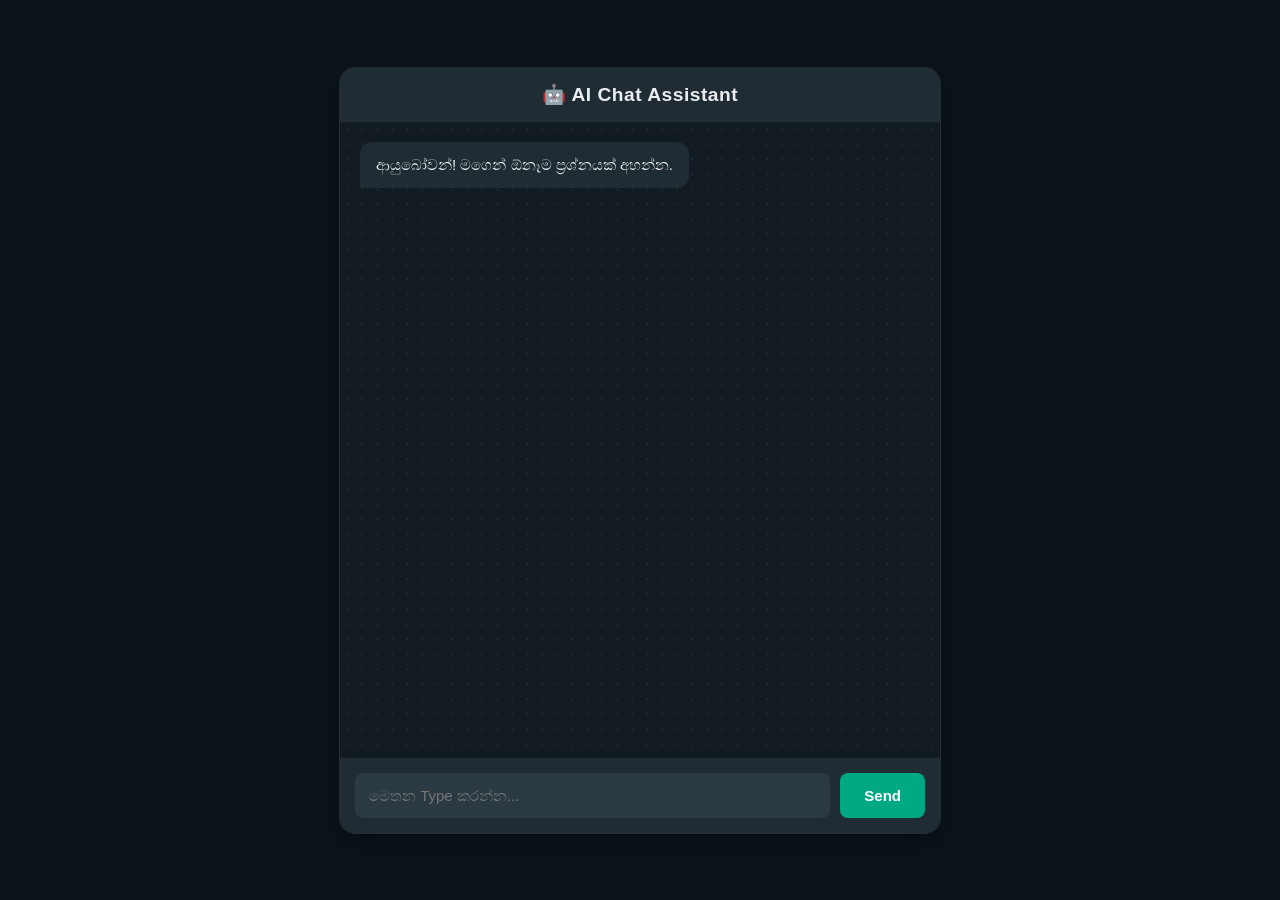
==== ai.html @ 6d9f93ca "Add files via upload" ====
<!DOCTYPE html>
<html lang="si">
<head>
    <meta charset="UTF-8">
    <meta name="viewport" content="width=device-width, initial-scale=1.0">
    <title>Advanced AI Chat Assistant</title>
    <style>
        :root {
            --bg-color: #0b141a;
            --card-bg: #111b21;
            --text-color: #e9edef;
            --primary-blue: #00a884;
            --user-bubble: #005c4b;
            --ai-bubble: #202c33;
        }

        body {
            font-family: 'Segoe UI', Tahoma, Geneva, Verdana, sans-serif;
            background-color: var(--bg-color);
            color: var(--text-color);
            display: flex;
            justify-content: center;
            align-items: center;
            height: 100vh;
            margin: 0;
        }

        .chat-wrapper {
            width: 100%;
            max-width: 600px;
            height: 85vh;
            background-color: var(--card-bg);
            border-radius: 16px;
            box-shadow: 0 8px 24px rgba(0,0,0,0.3);
            display: flex;
            flex-direction: column;
            overflow: hidden;
            border: 1px solid #222e35;
        }

        .chat-header {
            background-color: #202c33;
            padding: 15px 20px;
            text-align: center;
            font-size: 1.2rem;
            font-weight: bold;
            border-bottom: 1px solid #222e35;
            letter-spacing: 0.5px;
        }

        .chat-box {
            flex: 1;
            padding: 20px;
            overflow-y: auto;
            display: flex;
            flex-direction: column;
            gap: 15px;
            background-image: radial-gradient(#202c33 1px, transparent 0);
            background-size: 15px 15px;
        }

        .msg {
            max-width: 75%;
            padding: 12px 16px;
            border-radius: 12px;
            font-size: 15px;
            line-height: 1.5;
            word-wrap: break-word;
            animation: fadeIn 0.3s ease-in-out;
        }

        @keyframes fadeIn {
            from { opacity: 0; transform: translateY(10px); }
            to { opacity: 1; transform: translateY(0); }
        }

        .user-msg {
            background-color: var(--user-bubble);
            color: #fff;
            align-self: flex-end;
            border-bottom-right-radius: 2px;
        }

        .ai-msg {
            background-color: var(--ai-bubble);
            color: var(--text-color);
            align-self: flex-start;
            border-bottom-left-radius: 2px;
        }

        .input-area {
            padding: 15px;
            background-color: #202c33;
            display: flex;
            gap: 10px;
            align-items: center;
        }

        input[type="text"] {
            flex: 1;
            padding: 14px;
            background-color: #2a3942;
            border: none;
            border-radius: 8px;
            color: white;
            font-size: 15px;
            outline: none;
            transition: 0.2s;
        }

        input[type="text"]:focus {
            background-color: #374248;
        }

        button {
            padding: 14px 24px;
            background-color: var(--primary-blue);
            color: white;
            border: none;
            border-radius: 8px;
            font-size: 15px;
            font-weight: bold;
            cursor: pointer;
            transition: background 0.2s, transform 0.1s;
        }

        button:hover {
            background-color: #009675;
        }

        button:active {
            transform: scale(0.98);
        }

        button:disabled {
            background-color: #555;
            cursor: not-allowed;
        }

        .typing-indicator {
            font-style: italic;
            color: #8696a0;
            display: none;
            align-self: flex-start;
        }

        /* Scrollbar Styling */
        ::-webkit-scrollbar { width: 6px; }
        ::-webkit-scrollbar-thumb { background: #374248; border-radius: 10px; }
    </style>
</head>
<body>

<div class="chat-wrapper">
    <div class="chat-header">🤖 AI Chat Assistant</div>
    <div class="chat-box" id="chatBox">
        <div class="msg ai-msg">ආයුබෝවන්! මගෙන් ඕනෑම ප්‍රශ්නයක් අහන්න.</div>
        <div class="typing-indicator id="typing">පිළිතුර ලියමින් පවතී...</div>
    </div>
    <div class="input-area">
        <input type="text" id="userInput" placeholder="මෙතන Type කරන්න..." onkeydown="if(event.key === 'Enter') sendMessage()">
        <button id="sendBtn" onclick="sendMessage()">Send</button>
    </div>
</div>

<script>
    async function sendMessage() {
        const inputElement = document.getElementById('userInput');
        const chatBox = document.getElementById('chatBox');
        const sendBtn = document.getElementById('sendBtn');
        
        const prompt = inputElement.value.trim();
        if (!prompt) return;

        // 1. User මැසේජ් එක Chat එකට එකතු කිරීම
        const userDiv = document.createElement('div');
        userDiv.className = 'msg user-msg';
        userDiv.innerText = prompt;
        chatBox.appendChild(userDiv);
        
        // Input එක හිස් කිරීම
        inputElement.value = '';
        inputElement.disabled = true;
        sendBtn.disabled = true;

        // Typing Indicator එක පෙන්වීම සහ Scroll කිරීම
        const typingIndicator = document.getElementById('typing');
        chatBox.appendChild(typingIndicator); // Indicator එක අන්තිමට තියාගන්න
        typingIndicator.style.display = 'block';
        chatBox.scrollTop = chatBox.scrollHeight;

        try {
            // API එකට Request එක යැවීම
            const apiUrl = `https://workers.dev{encodeURIComponent(prompt)}`;
            const response = await fetch(apiUrl);
            
            if (!response.ok) throw new Error();

            const replyText = await response.text();

            // 2. AI මැසේජ් එක Chat එකට එකතු කිරීම
            const aiDiv = document.createElement('div');
            aiDiv.className = 'msg ai-msg';
            aiDiv.innerText = replyText;
            chatBox.appendChild(aiDiv);

        } catch (error) {
            const errorDiv = document.createElement('div');
            errorDiv.className = 'msg ai-msg';
            errorDiv.style.color = '#ff6b6b';
            errorDiv.innerText = 'කණගාටුයි, පිළිතුර ලබාගැනීමේදී දෝෂයක් සිදුවුණා.';
            chatBox.appendChild(errorDiv);
        } finally {
            // අවසාන වශයෙන් සියල්ල සාමාන්‍ය තත්ත්වයට පත් කිරීම
            typingIndicator.style.display = 'none';
            inputElement.disabled = false;
            sendBtn.disabled = false;
            inputElement.focus();
            chatBox.scrollTop = chatBox.scrollHeight;
        }
    }
</script>

</body>
</html>
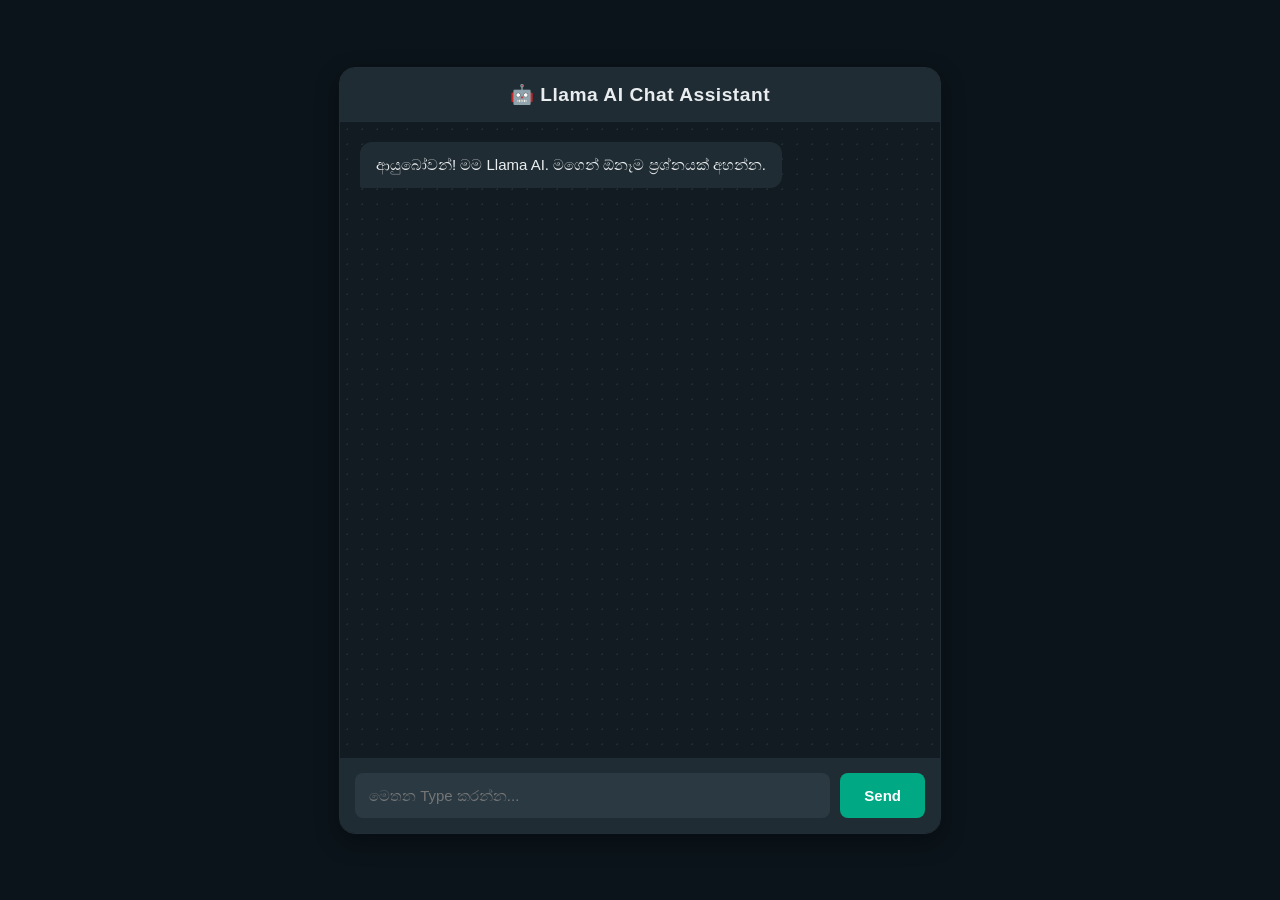
==== commit a2fd8ee7: "Update and rename i.html to ai.html" ====
--- a/ai.html
+++ b/ai.html
@@ -1,10 +1,9 @@
-
 <!DOCTYPE html>
 <html lang="si">
 <head>
     <meta charset="UTF-8">
     <meta name="viewport" content="width=device-width, initial-scale=1.0">
-    <title>Advanced AI Chat Assistant</title>
+    <title>AI Chat Assistant (No Key Required)</title>
     <style>
         :root {
             --bg-color: #0b141a;
@@ -129,10 +128,6 @@
             background-color: #009675;
         }
 
-        button:active {
-            transform: scale(0.98);
-        }
-
         button:disabled {
             background-color: #555;
             cursor: not-allowed;
@@ -145,7 +140,6 @@
             align-self: flex-start;
         }
 
-        /* Scrollbar Styling */
         ::-webkit-scrollbar { width: 6px; }
         ::-webkit-scrollbar-thumb { background: #374248; border-radius: 10px; }
     </style>
@@ -153,10 +147,10 @@
 <body>
 
 <div class="chat-wrapper">
-    <div class="chat-header">🤖 AI Chat Assistant</div>
+    <div class="chat-header">🤖 Llama AI Chat Assistant</div>
     <div class="chat-box" id="chatBox">
-        <div class="msg ai-msg">ආයුබෝවන්! මගෙන් ඕනෑම ප්‍රශ්නයක් අහන්න.</div>
-        <div class="typing-indicator id="typing">පිළිතුර ලියමින් පවතී...</div>
+        <div class="msg ai-msg">ආයුබෝවන්! මම Llama AI. මගෙන් ඕනෑම ප්‍රශ්නයක් අහන්න.</div>
+        <div class="typing-indicator" id="typing">පිළිතුර ලියමින් පවතී...</div>
     </div>
     <div class="input-area">
         <input type="text" id="userInput" placeholder="මෙතන Type කරන්න..." onkeydown="if(event.key === 'Enter') sendMessage()">
@@ -169,50 +163,60 @@
         const inputElement = document.getElementById('userInput');
         const chatBox = document.getElementById('chatBox');
         const sendBtn = document.getElementById('sendBtn');
+        const typingIndicator = document.getElementById('typing');
         
         const prompt = inputElement.value.trim();
         if (!prompt) return;
 
-        // 1. User මැසේජ් එක Chat එකට එකතු කිරීම
+        // User Message එක එකතු කිරීම
         const userDiv = document.createElement('div');
         userDiv.className = 'msg user-msg';
         userDiv.innerText = prompt;
-        chatBox.appendChild(userDiv);
+        chatBox.insertBefore(userDiv, typingIndicator);
         
-        // Input එක හිස් කිරීම
         inputElement.value = '';
         inputElement.disabled = true;
         sendBtn.disabled = true;
 
-        // Typing Indicator එක පෙන්වීම සහ Scroll කිරීම
-        const typingIndicator = document.getElementById('typing');
-        chatBox.appendChild(typingIndicator); // Indicator එක අන්තිමට තියාගන්න
         typingIndicator.style.display = 'block';
         chatBox.scrollTop = chatBox.scrollHeight;
 
         try {
-            // API එකට Request එක යැවීම
-            const apiUrl = `https://workers.dev{encodeURIComponent(prompt)}`;
-            const response = await fetch(apiUrl);
+            // නිදහස් Hugging Face serverless API එකක් (කිසිදු CORS Block එකක් සිදු නොවේ)
+            const response = await fetch("https://huggingface.co", {
+                method: "POST",
+                headers: { "Content-Type": "application/json" },
+                body: JSON.stringify({
+                    inputs: prompt,
+                    parameters: { max_new_tokens: 250 }
+                })
+            });
+
+            if (!response.ok) throw new Error();
+
+            const data = await response.json();
             
-            if (!response.ok) throw new Error();
-
-            const replyText = await response.text();
-
-            // 2. AI මැසේජ් එක Chat එකට එකතු කිරීම
+            // ලැබෙන දත්ත වලින් අදාළ text කොටස පමණක් වෙන් කර ගැනීම
+            let replyText = data[0].generated_text;
+            
+            // ඇතැම් විට Prompt එකත් පිළිතුර සමඟ එන නිසා එය ඉවත් කිරීම
+            if (replyText.startsWith(prompt)) {
+                replyText = replyText.substring(prompt.length).trim();
+            }
+
+            // AI Message එක එකතු කිරීම
             const aiDiv = document.createElement('div');
             aiDiv.className = 'msg ai-msg';
-            aiDiv.innerText = replyText;
-            chatBox.appendChild(aiDiv);
+            aiDiv.innerText = replyText || "කණගාටුයි, පිළිතුරක් උත්පාදනය කිරීමට නොහැකි වුණා.";
+            chatBox.insertBefore(aiDiv, typingIndicator);
 
         } catch (error) {
             const errorDiv = document.createElement('div');
             errorDiv.className = 'msg ai-msg';
             errorDiv.style.color = '#ff6b6b';
-            errorDiv.innerText = 'කණගාටුයි, පිළිතුර ලබාගැනීමේදී දෝෂයක් සිදුවුණා.';
-            chatBox.appendChild(errorDiv);
+            errorDiv.innerText = 'පිළිතුර ලබාගැනීමේදී දෝෂයක් සිදුවුණා. කරුණාකර සුළු මොහොතකින් නැවත උත්සාහ කරන්න.';
+            chatBox.insertBefore(errorDiv, typingIndicator);
         } finally {
-            // අවසාන වශයෙන් සියල්ල සාමාන්‍ය තත්ත්වයට පත් කිරීම
             typingIndicator.style.display = 'none';
             inputElement.disabled = false;
             sendBtn.disabled = false;
@@ -224,4 +228,3 @@
 
 </body>
 </html>
-
